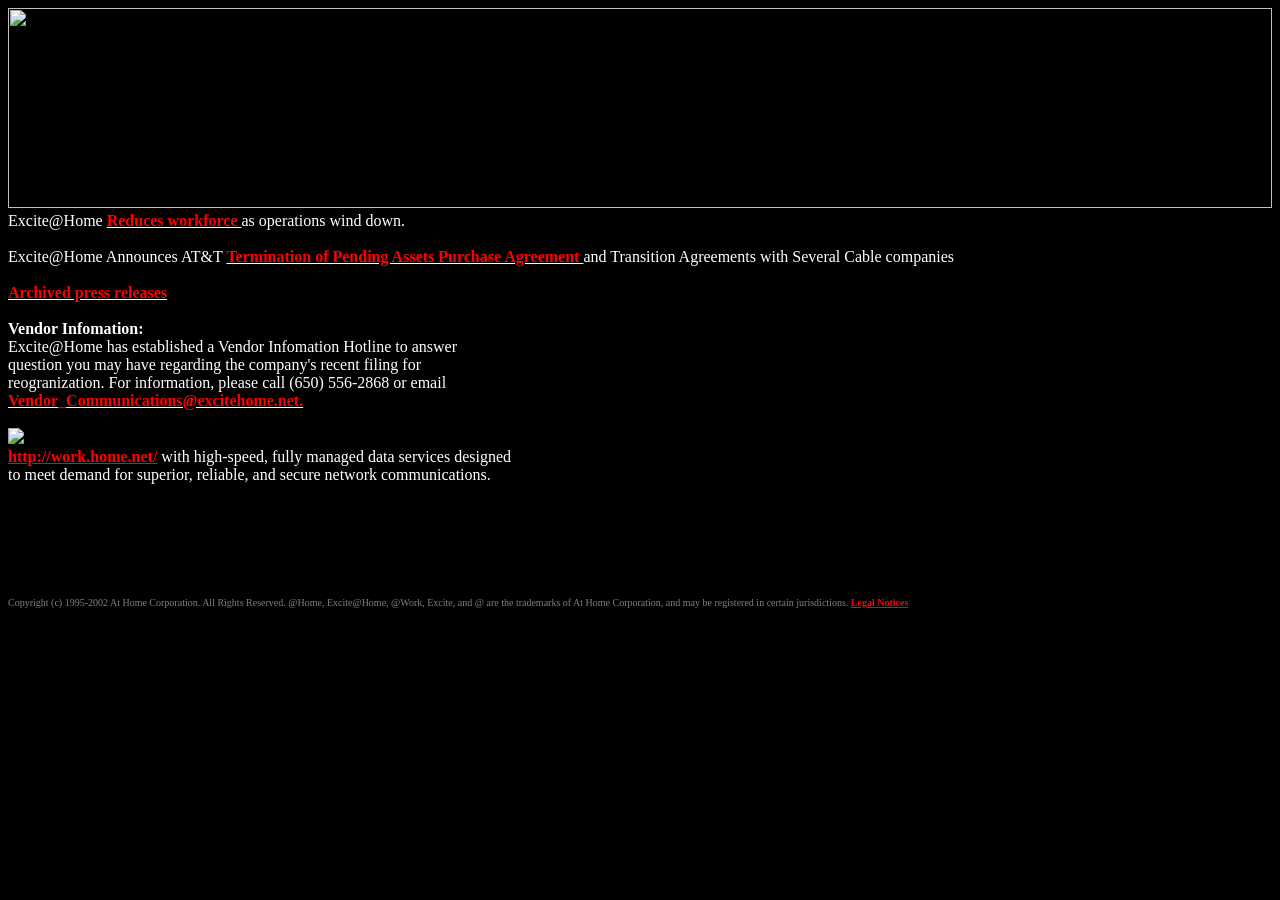
==== bai1.html @ e36809d3 "Create bai1.html" ====
<!DOCTYPE html>
<html lang="en">
<head>
    <meta charset="UTF-8">
    <meta http-equiv="X-UA-Compatible" content="IE=edge">
    <meta name="viewport" content="width=device-width, initial-scale=1.0">
    <title>Document</title>
</head>
<body bgcolor="black">
    <img src="img/Banner.gif" width="100%" height="200px">
    <br>
    <font color ="white">
        Excite@Home
        <u><b><font color = "red">Reduces workforce </font></b></u>
         as operations wind down.
         <br>
         <br>
         Excite@Home Announces AT&T 
         <u><b><font color = "red">Termination of Pending Assets Purchase
            Agreement </font></b></u>       
and Transition Agreements with Several Cable companies
<br>
<br>
<u><b><font color = "red">Archived press releases</font></b></u>
<br>
<br>
<b>Vendor Infomation:</b>
<br>
Excite@Home has established a Vendor Infomation Hotline to answer
<br>
question you may have regarding the company's recent filing for
<br>
reogranization. For information, please call (650) 556-2868 or email
<br>
<u><b><font color = "red">
    Vendor_Communications@excitehome.net.</font></b></u>  
<br>
<br>
<img src="img/WORK.gif">
<br>
<font color = "red">
    <u><b>http://work.home.net/</b></u>
</font>
with high-speed, fully managed data services designed
<br>
to meet demand for superior, reliable, and secure network communications.
<br>
<br>
<br>
<br>
<br>
<br>
<br>
<font color = "gray" size = -2>
    Copyright (c) 1995-2002 At Home Corporation. All Rights Reserved. @Home, Excite@Home,
@Work, Excite, and @ are the trademarks of At Home Corporation, and may be registered in certain jurisdictions. 
<font color = "red"><u><b>Legal Notices</b></u></font>
</font>


    </font>
</body>
</html>
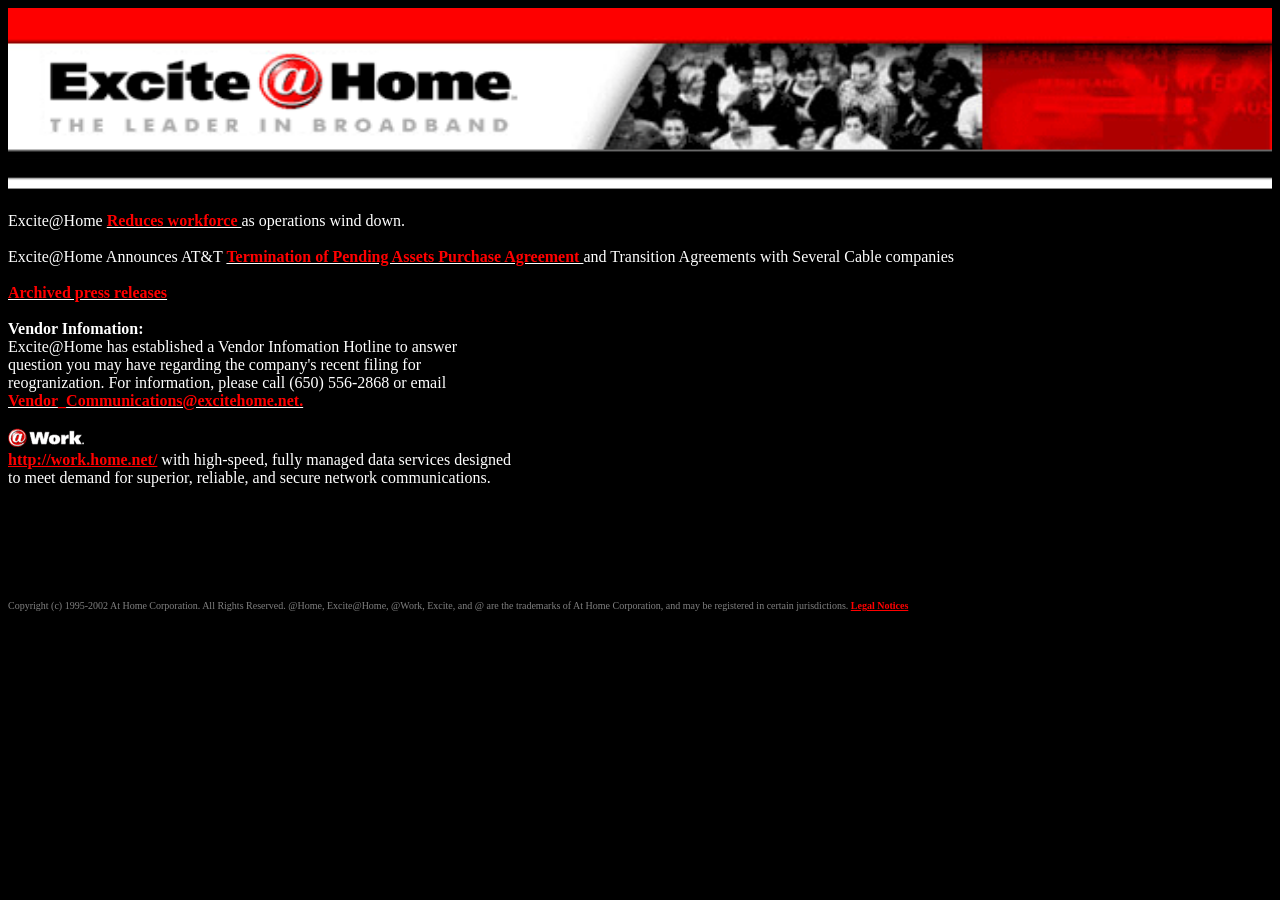
==== commit e232ab2e: "Update bai1.html" ====
--- a/bai1.html
+++ b/bai1.html
@@ -60,4 +60,4 @@
 
     </font>
 </body>
-</html>+</html>
